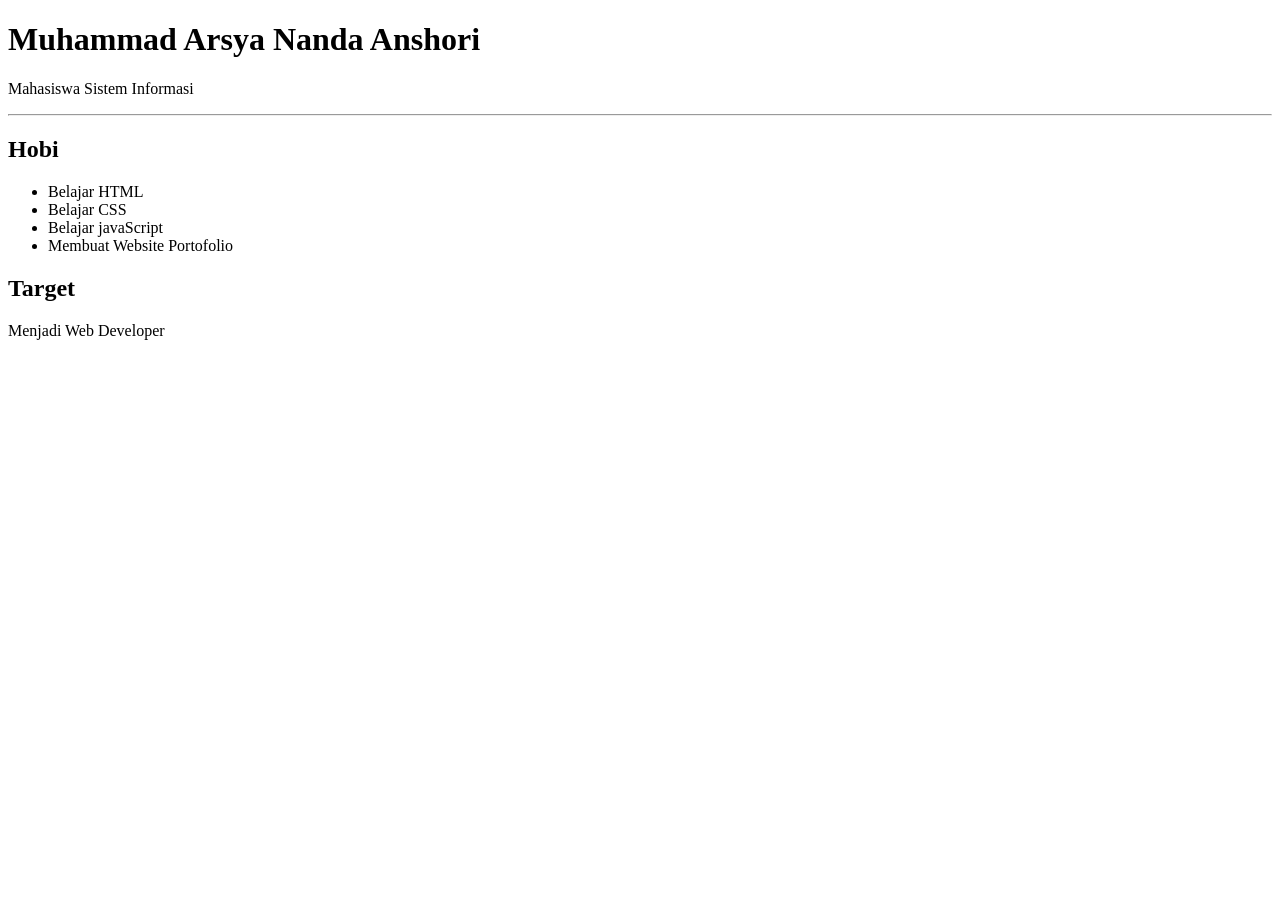
==== index.html @ 563c75a3 "Website HTML pertama" ====
<!DOCTYPE html>
<html lang="id">
    <head>
        <meta charset="UTF-8">
        <title>Website Pertamaku</title>
    </head>
    <body>
        <h1>Muhammad Arsya Nanda Anshori</h1>
        <p>Mahasiswa Sistem Informasi</p>
        <hr>
        <h2>Hobi</h2>
        <ul>
            <li>Belajar HTML</li>
            <li>Belajar CSS</li>
            <li>Belajar javaScript</li>
            <li>Membuat Website Portofolio</li>
        </ul>
        <h2>Target</h2>
        <p>Menjadi Web Developer</p>
    </body>
</html>
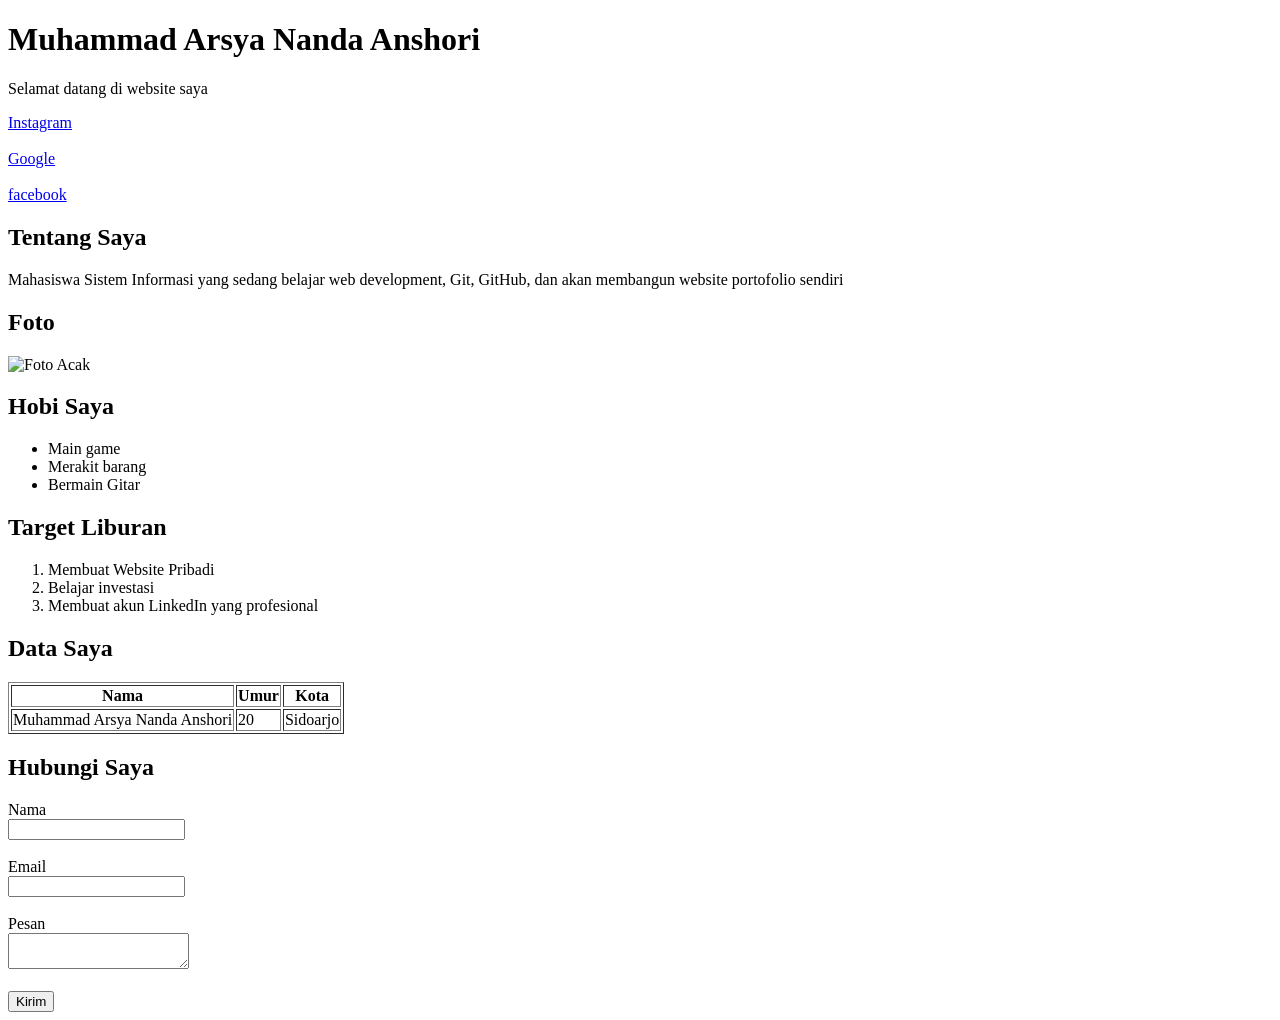
==== commit aeba1d33: "Hari 2 Part 1 - HTML dasar lengkap" ====
--- a/index.html
+++ b/index.html
@@ -6,16 +6,58 @@
     </head>
     <body>
         <h1>Muhammad Arsya Nanda Anshori</h1>
-        <p>Mahasiswa Sistem Informasi</p>
-        <hr>
-        <h2>Hobi</h2>
+            <p>Selamat datang di website saya</p>
+            <a href="https://instagram.com/xyarndz_"target="_blank">Instagram</a>
+            <br><br>
+            <a href="https://google.com"target="_blank">Google</a>
+            <br><br>
+            <a href="https://facebook.com"target="_blank">facebook</a>
+        <h2>Tentang Saya</h2>
+        <p>
+            Mahasiswa Sistem Informasi yang sedang belajar web development, Git, GitHub, dan akan membangun website portofolio sendiri
+        </p>
+        <h2>Foto</h2>
+        <img src="https://picsum.photos/250"alt="Foto Acak"width="250">
+        <h2>Hobi Saya</h2>
         <ul>
-            <li>Belajar HTML</li>
-            <li>Belajar CSS</li>
-            <li>Belajar javaScript</li>
-            <li>Membuat Website Portofolio</li>
+            <li>Main game</li>
+            <li>Merakit barang</li>
+            <li>Bermain Gitar</li>
         </ul>
-        <h2>Target</h2>
-        <p>Menjadi Web Developer</p>
+        <h2>Target Liburan</h2>
+        <ol>
+            <li>Membuat Website Pribadi</li>
+            <li>Belajar investasi</li>
+            <li>Membuat akun LinkedIn yang profesional</li>
+        </ol>
+        <h2>Data Saya</h2>
+            <table border="1">
+                <tr>
+                    <th>Nama</th>
+                    <th>Umur</th>
+                    <th>Kota</th>
+                </tr>
+                <tr>
+                    <td>Muhammad Arsya Nanda Anshori</td>
+                    <td>20</td>
+                    <td>Sidoarjo</td>
+                </tr>
+            </table>
+        <h2>Hubungi Saya</h2>
+            <form>
+                <label>Nama</label>
+                <br>
+                <input type="text">
+                <br><br>
+                <label>Email</label>
+                <br>
+                <input type="email">
+                <br><br>
+                <label>Pesan</label>
+                <br>
+                <textarea></textarea>
+                <br><br>
+                <button>Kirim</button>
+            </form>
     </body>
 </html>
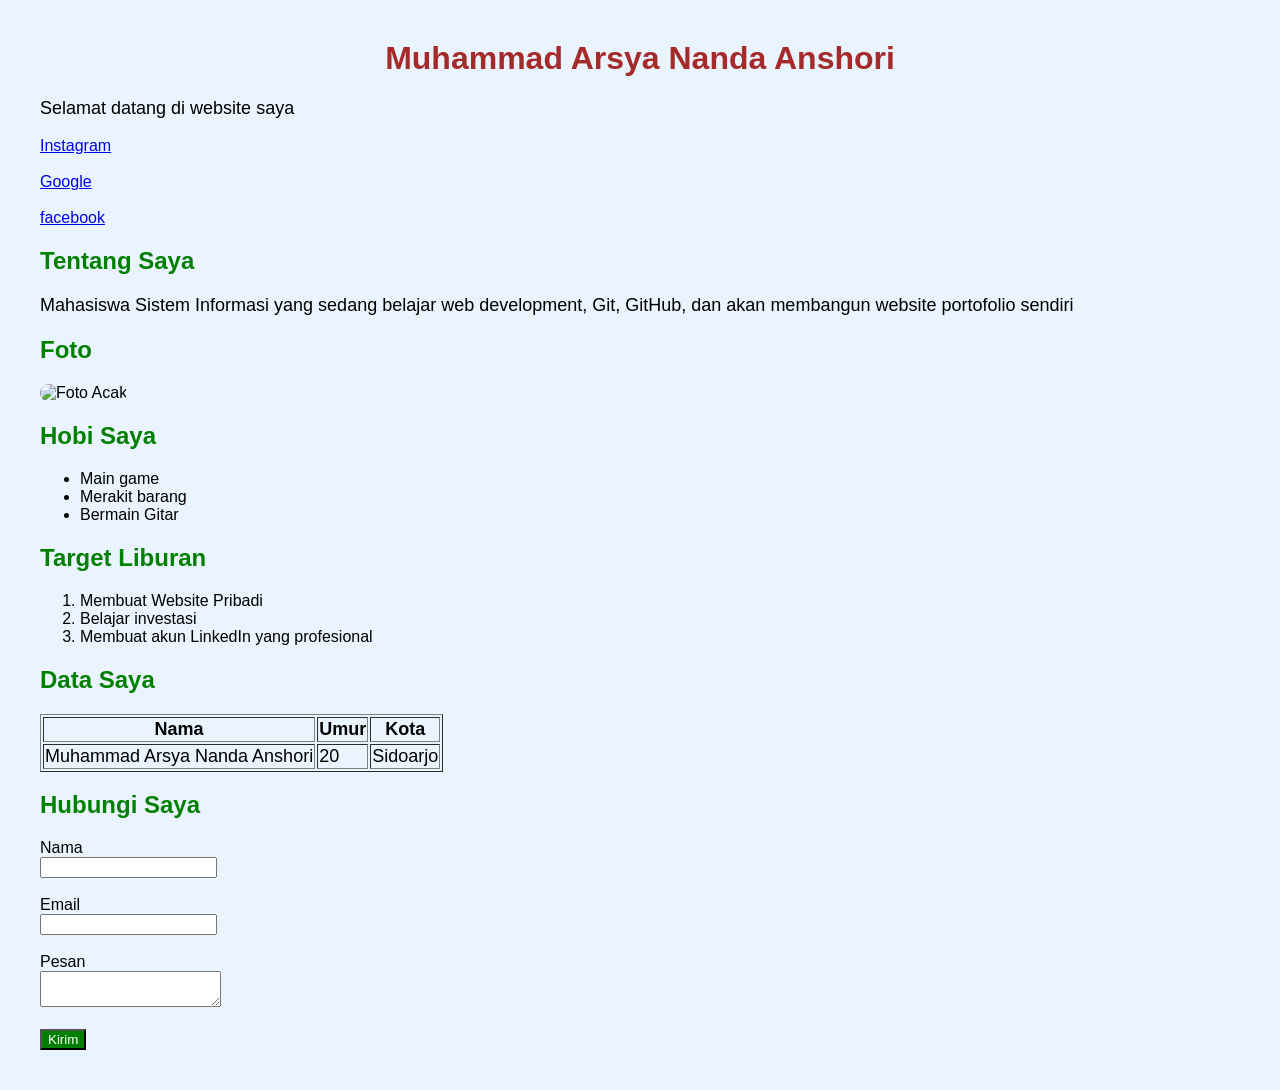
==== commit 8b4e92e8: "Hari 2 Part 2 - CSS dasar" ====
--- a/index.html
+++ b/index.html
@@ -3,6 +3,7 @@
     <head>
         <meta charset="UTF-8">
         <title>Website Pertamaku</title>
+        <link rel="stylesheet" href="style.css"
     </head>
     <body>
         <h1>Muhammad Arsya Nanda Anshori</h1>
--- a/style.css
+++ b/style.css
@@ -0,0 +1,30 @@
+body{
+    background-color: #eaf4ff;
+}
+h1{
+    color: #a52a2a;
+    text-align: center;
+}
+p{
+    font-size: 18px;
+    line-height: 1,6;
+}
+img{
+    width: 180px;
+    border-radius: 15px;
+}
+body{
+    background-color: #eaf4ff;
+    margin: 40px;
+    font-family: Arial,sans-serif;
+}
+h2{
+    color: #008000;
+}
+tr{
+    font-size: 18px;
+}
+button{
+    background-color: #008000;
+    color: #ffffff;
+}
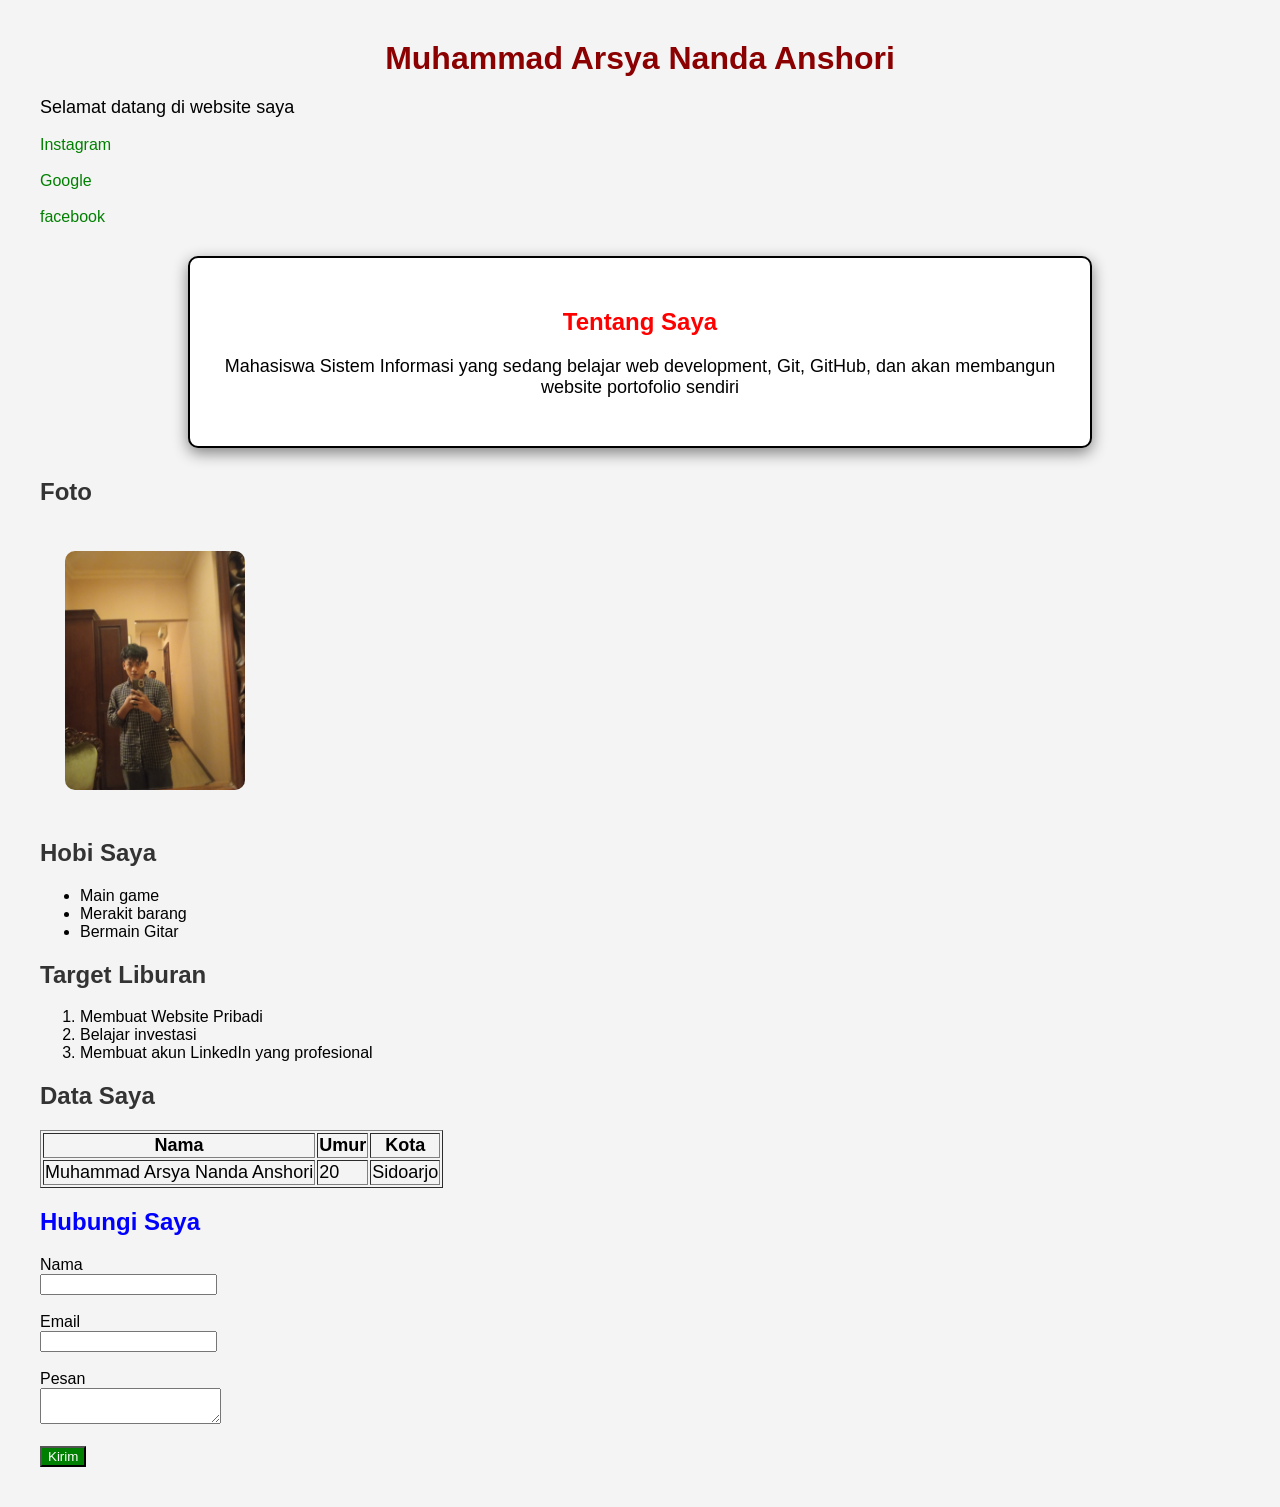
==== commit b4e4463e: "Hari 3 Part 1 - CSS Layout & Box Model" ====
--- a/index.html
+++ b/index.html
@@ -3,22 +3,24 @@
     <head>
         <meta charset="UTF-8">
         <title>Website Pertamaku</title>
-        <link rel="stylesheet" href="style.css"
+        <link rel="stylesheet" href="style.css">
     </head>
     <body>
-        <h1>Muhammad Arsya Nanda Anshori</h1>
+        <h1 id="judul">Muhammad Arsya Nanda Anshori</h1>
             <p>Selamat datang di website saya</p>
             <a href="https://instagram.com/xyarndz_"target="_blank">Instagram</a>
             <br><br>
             <a href="https://google.com"target="_blank">Google</a>
             <br><br>
             <a href="https://facebook.com"target="_blank">facebook</a>
-        <h2>Tentang Saya</h2>
-        <p>
-            Mahasiswa Sistem Informasi yang sedang belajar web development, Git, GitHub, dan akan membangun website portofolio sendiri
-        </p>
+        <div class="profil">
+            <h2 class="merah">Tentang Saya</h2>
+            <p>
+                Mahasiswa Sistem Informasi yang sedang belajar web development, Git, GitHub, dan akan membangun website portofolio sendiri
+            </p>
+        </div>
         <h2>Foto</h2>
-        <img src="https://picsum.photos/250"alt="Foto Acak"width="250">
+        <img src="img.png">
         <h2>Hobi Saya</h2>
         <ul>
             <li>Main game</li>
@@ -44,7 +46,7 @@
                     <td>Sidoarjo</td>
                 </tr>
             </table>
-        <h2>Hubungi Saya</h2>
+        <h2 class="biru">Hubungi Saya</h2>
             <form>
                 <label>Nama</label>
                 <br>
--- a/style.css
+++ b/style.css
@@ -1,9 +1,11 @@
 body{
-    background-color: #eaf4ff;
+    background-color: #f5f5f5;
 }
 h1{
-    color: #a52a2a;
+    color: darkblue;
     text-align: center;
+    margin-bottom: 20px;
+    margin-top: 40px;
 }
 p{
     font-size: 18px;
@@ -14,12 +16,12 @@
     border-radius: 15px;
 }
 body{
-    background-color: #eaf4ff;
+    background-color: #f4f4f4;
     margin: 40px;
     font-family: Arial,sans-serif;
 }
 h2{
-    color: #008000;
+    color: #333;
 }
 tr{
     font-size: 18px;
@@ -27,4 +29,40 @@
 button{
     background-color: #008000;
     color: #ffffff;
-}+}
+a{
+    color: green;
+    text-decoration: none;
+}
+a:hover{
+    color: red;
+}
+img{
+    border: 3px black;
+    padding: 5px;
+    margin: 20px;
+}
+.merah{
+    color: red;
+}
+.biru{
+    color: blue;
+}
+#judul{
+    color: darkred;
+}
+.profil{
+    background: white;
+    padding: 30px;
+    border: 2px solid black;
+    margin: 30px auto;
+    border-radius: 10px;
+    box-shadow: 0px 5px 15px gray;
+    text-align: center;
+    width: 70%;
+    transition: 0,3s;
+}
+.profil:hover{
+    transform: translateY(-5px);
+}
+
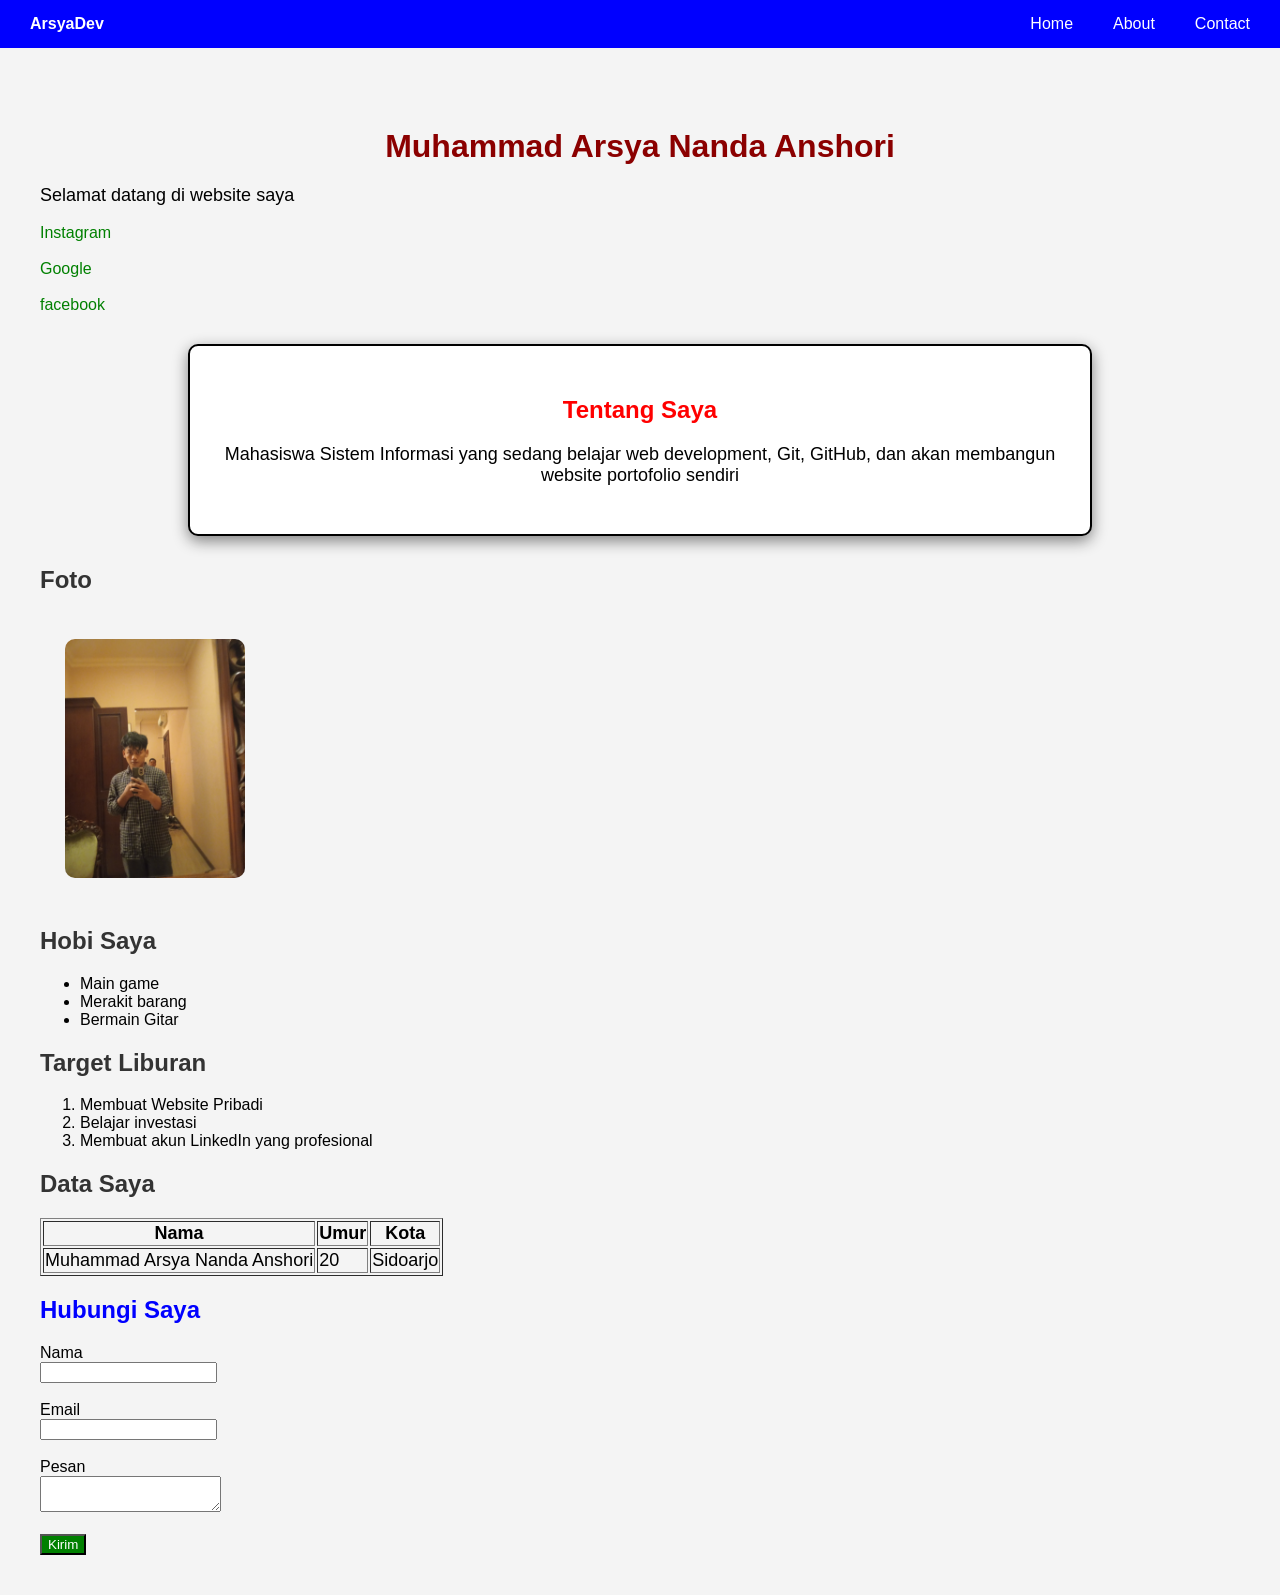
==== commit c7c7e082: "Hari 4 Part 1 - navbar dan Flexbox Dasar" ====
--- a/index.html
+++ b/index.html
@@ -6,61 +6,73 @@
         <link rel="stylesheet" href="style.css">
     </head>
     <body>
-        <h1 id="judul">Muhammad Arsya Nanda Anshori</h1>
-            <p>Selamat datang di website saya</p>
-            <a href="https://instagram.com/xyarndz_"target="_blank">Instagram</a>
-            <br><br>
-            <a href="https://google.com"target="_blank">Google</a>
-            <br><br>
-            <a href="https://facebook.com"target="_blank">facebook</a>
-        <div class="profil">
-            <h2 class="merah">Tentang Saya</h2>
-            <p>
-                Mahasiswa Sistem Informasi yang sedang belajar web development, Git, GitHub, dan akan membangun website portofolio sendiri
-            </p>
+        <div class="menu">
+            <div class="logo">
+                <div>ArsyaDev</div>
+            </div>
+            <div class="menu-kanan">
+                <div>Home</div>
+                <div>About</div>
+                <div>Contact</div>
+            </div>
         </div>
-        <h2>Foto</h2>
-        <img src="img.png">
-        <h2>Hobi Saya</h2>
-        <ul>
-            <li>Main game</li>
-            <li>Merakit barang</li>
-            <li>Bermain Gitar</li>
-        </ul>
-        <h2>Target Liburan</h2>
-        <ol>
-            <li>Membuat Website Pribadi</li>
-            <li>Belajar investasi</li>
-            <li>Membuat akun LinkedIn yang profesional</li>
-        </ol>
-        <h2>Data Saya</h2>
-            <table border="1">
-                <tr>
-                    <th>Nama</th>
-                    <th>Umur</th>
-                    <th>Kota</th>
-                </tr>
-                <tr>
-                    <td>Muhammad Arsya Nanda Anshori</td>
-                    <td>20</td>
-                    <td>Sidoarjo</td>
-                </tr>
-            </table>
-        <h2 class="biru">Hubungi Saya</h2>
-            <form>
-                <label>Nama</label>
-                <br>
-                <input type="text">
+        <div class="container">
+            <h1 id="judul">Muhammad Arsya Nanda Anshori</h1>
+                <p>Selamat datang di website saya</p>
+                <a href="https://instagram.com/xyarndz_"target="_blank">Instagram</a>
                 <br><br>
-                <label>Email</label>
-                <br>
-                <input type="email">
+                <a href="https://google.com"target="_blank">Google</a>
                 <br><br>
-                <label>Pesan</label>
-                <br>
-                <textarea></textarea>
-                <br><br>
-                <button>Kirim</button>
-            </form>
+                <a href="https://facebook.com"target="_blank">facebook</a>
+            <div class="profil">
+                <h2 class="merah">Tentang Saya</h2>
+                <p>
+                    Mahasiswa Sistem Informasi yang sedang belajar web development, Git, GitHub, dan akan membangun website portofolio sendiri
+                </p>
+            </div>
+            <h2>Foto</h2>
+            <img src="img.png">
+            <h2>Hobi Saya</h2>
+            <ul>
+                <li>Main game</li>
+                <li>Merakit barang</li>
+                <li>Bermain Gitar</li>
+            </ul>
+            <h2>Target Liburan</h2>
+            <ol>
+                <li>Membuat Website Pribadi</li>
+                <li>Belajar investasi</li>
+                <li>Membuat akun LinkedIn yang profesional</li>
+            </ol>
+            <h2>Data Saya</h2>
+                <table border="1">
+                    <tr>
+                        <th>Nama</th>
+                        <th>Umur</th>
+                        <th>Kota</th>
+                    </tr>
+                    <tr>
+                        <td>Muhammad Arsya Nanda Anshori</td>
+                        <td>20</td>
+                        <td>Sidoarjo</td>
+                    </tr>
+                </table>
+            <h2 class="biru">Hubungi Saya</h2>
+                <form>
+                    <label>Nama</label>
+                    <br>
+                    <input type="text">
+                    <br><br>
+                    <label>Email</label>
+                    <br>
+                    <input type="email">
+                    <br><br>
+                    <label>Pesan</label>
+                    <br>
+                    <textarea></textarea>
+                    <br><br>
+                    <button>Kirim</button>
+                </form>
+        </div>
     </body>
 </html>
--- a/style.css
+++ b/style.css
@@ -17,7 +17,7 @@
 }
 body{
     background-color: #f4f4f4;
-    margin: 40px;
+    margin: 0px;
     font-family: Arial,sans-serif;
 }
 h2{
@@ -65,4 +65,29 @@
 .profil:hover{
     transform: translateY(-5px);
 }
+.menu{
+    display: flex;
+    justify-content:space-between;
+    background: blue;
+    padding: 15px 30px;
+    align-items: center;
+}
+.menu-kanan{
+    display: flex;
+    gap: 40px;
+}
+.logo{
+    color: white;
+    font-weight: bold;
+}
+.menu-kanan div{
+    color: white;
+}
+.menu-kanan div:hover{
+    color: yellow;
+    cursor: pointer;
+}
+.container{
+    padding: 40px;
+}
 
